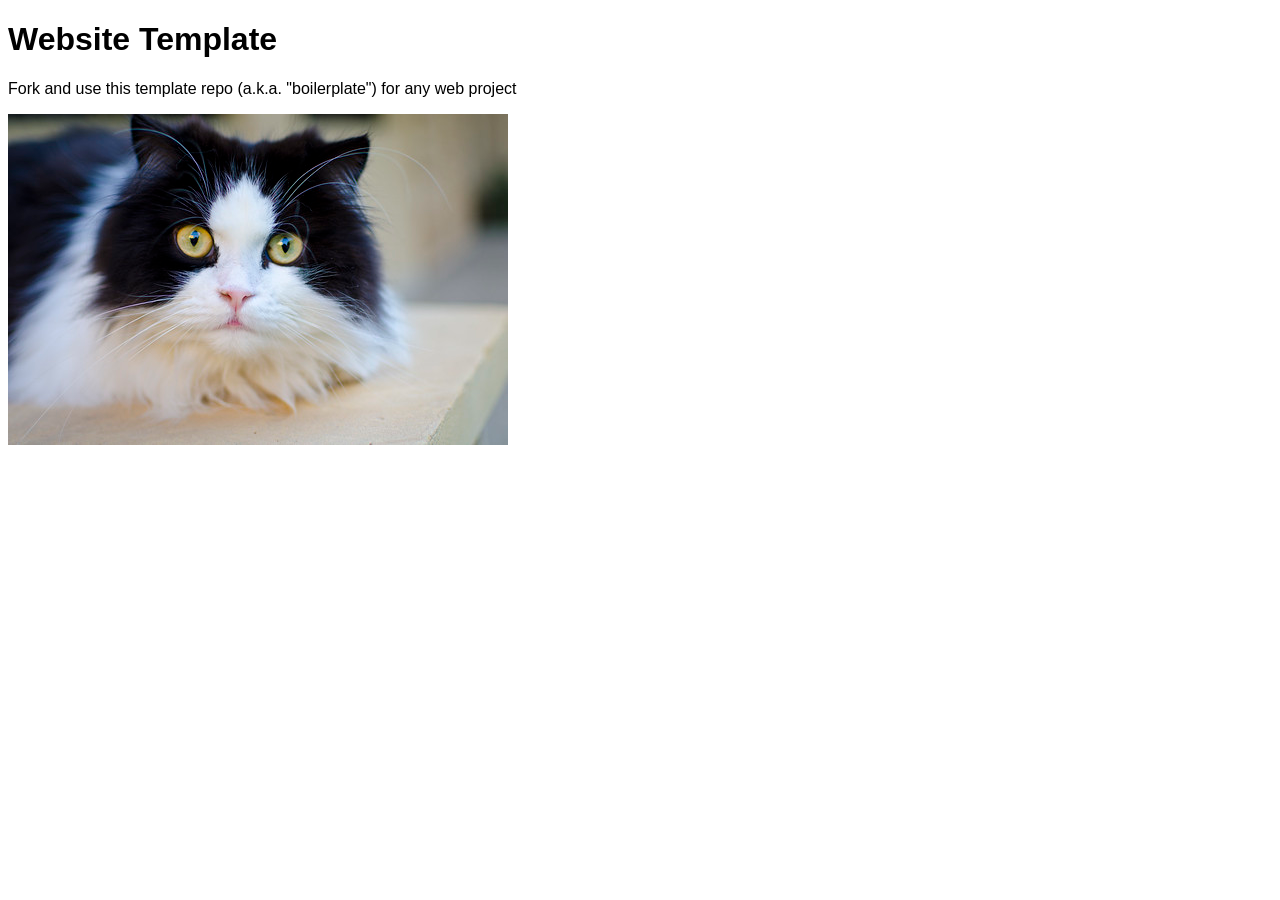
==== index.html @ 46e5e231 "Initial commit" ====
<!doctype html>
<html lang="en">
<head>
	<meta charset="utf-8">
	<title>Website Template</title>
	<link rel="stylesheet" href="./assets/css/styles.css">
</head>
<body>

	<h1>Website Template</h1>
	<p>Fork and use this template repo (a.k.a. "boilerplate") for any web project</p>
	<img src="assets/img/cat.jpg" alt="">

	<script src="./assets/js/main.js"></script>
</body>
</html>
---- assets/css/styles.css ----
/* styles.css */

* {
	font-family: Arial;
}
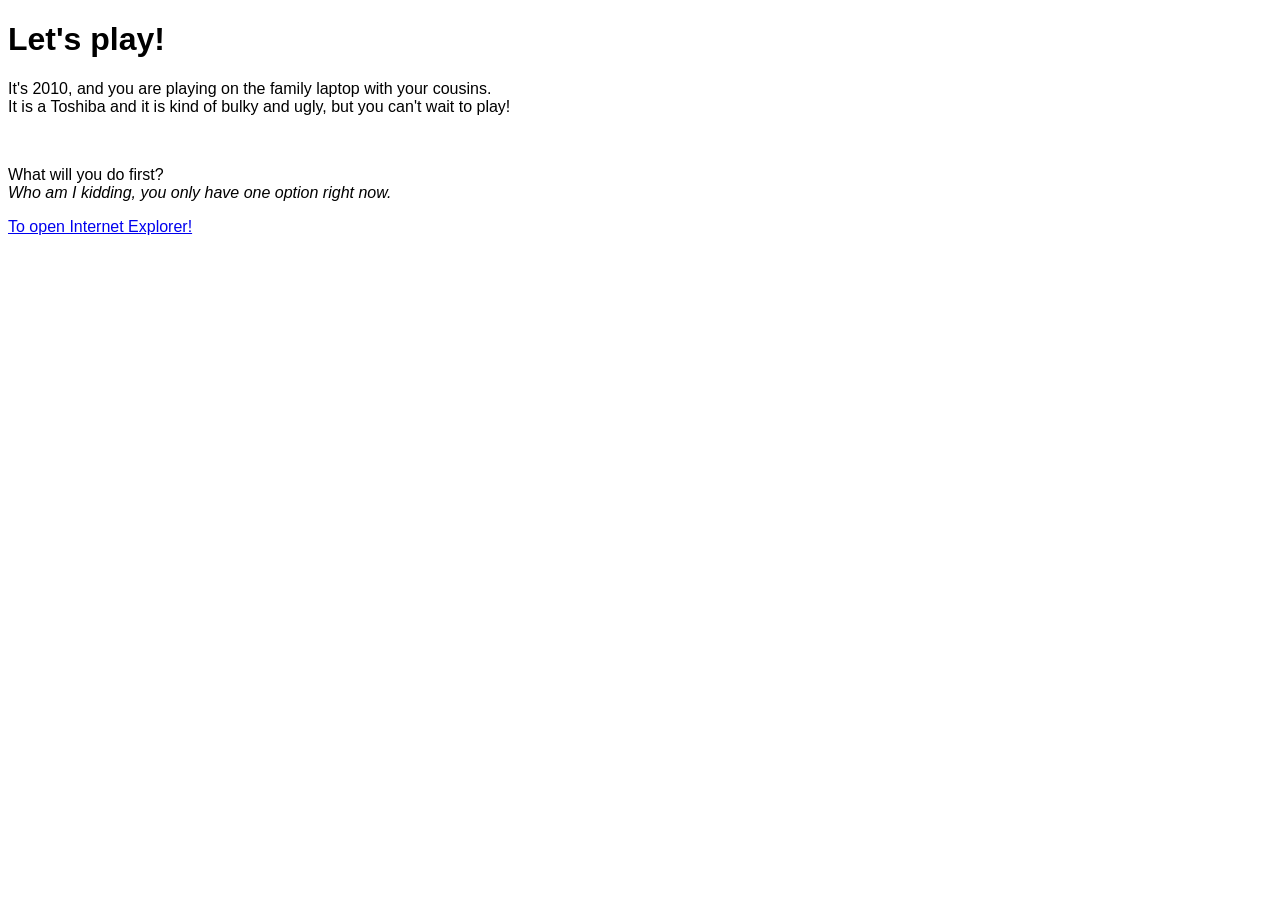
==== commit 88dec7b0: "from visual studio code" ====
--- a/index.html
+++ b/index.html
@@ -2,14 +2,21 @@
 <html lang="en">
 <head>
 	<meta charset="utf-8">
-	<title>Website Template</title>
+	<title>Hyperlink Narrative</title>
 	<link rel="stylesheet" href="./assets/css/styles.css">
+	<link rel="preconnect" href="https://fonts.googleapis.com">
+<link rel="preconnect" href="https://fonts.gstatic.com" crossorigin>
+<link href="https://fonts.googleapis.com/css2?family=Pixelify+Sans&display=swap" rel="stylesheet">
+
 </head>
 <body>
 
-	<h1>Website Template</h1>
-	<p>Fork and use this template repo (a.k.a. "boilerplate") for any web project</p>
-	<img src="assets/img/cat.jpg" alt="">
+	<h1>Let's play!</h1>
+	<p>It's 2010, and you are playing on the family laptop with your cousins.
+		<br>It is a Toshiba and it is kind of bulky and ugly, but you can't wait to play!</br></p>
+	<img src="assets/img/toshiba.png" alt="">
+	<p>What will you do first?<br><i>Who am I kidding, you only have one option right now.</i></br></p>
+	<p><a href="01.html">To open Internet Explorer!</a></p>
 
 	<script src="./assets/js/main.js"></script>
 </body>
